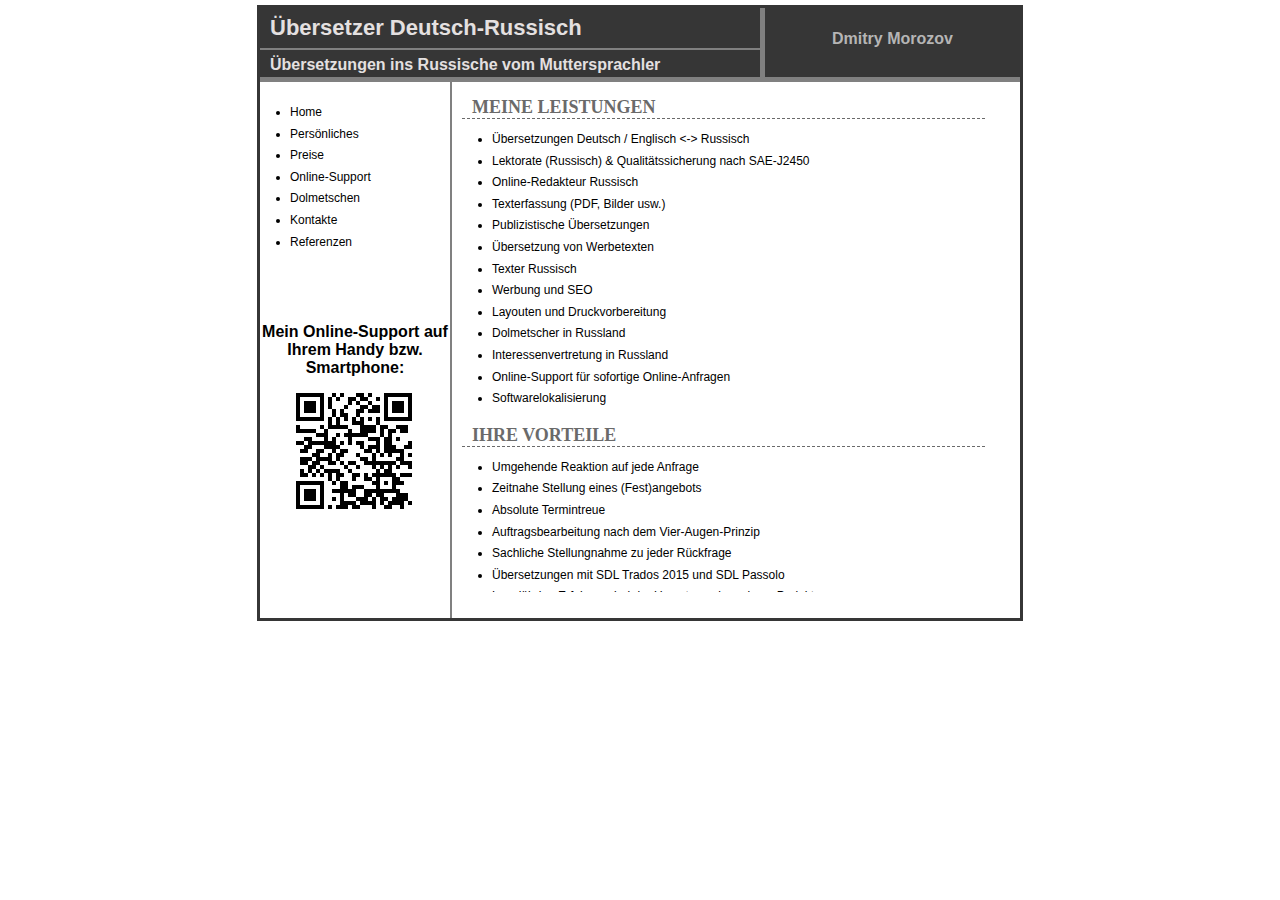
==== index.html @ 2c57edd1 "Update index.html" ====
<!DOCTYPE html>
<html lang="de-DE"><head> 
 
	 
		<meta charset="utf-8"> 
		<meta name="viewport" content="width=device-width, initial-scale=1">
		<meta name="google-site-verification" content="oU1vP_3wLgDUgMgjGbJEgLOTA7yp9BFq2Hjc3Ill-5Q">
		<meta content="✅ Professionelle Übersetzungen Deutsch-Russisch, Werbetexten, Lektorate, Qualitätssicherung, Dolmetschen, Texterfassung und noch viel mehr!" name="description">
		<meta content="Übersetzung russisch, Online-Redakteur, Onlineredakteur, dolmetschen, dolmetscher, russland, Übersetzungen, Lektorate, Vier-Augen-Prinzip, texterfassung, auskunft,  werbetexte, Softwarelokalisierung, übersetzer, seo optimierung russland, Qualitätssicherung SAE-J2450, stammübersetzer, live-chat, Live Chat With A Real Translator" name="keywords">
		<link rel="stylesheet" type="text/css" href="style.css">
		<meta name="geo.region" content="DE-BE">
		<link rel="apple-touch-icon" href="/apple-touch-icon-120x120-precomposed.png">
		<link rel="apple-touch-icon" href="/apple-touch-icon-152x152-precomposed.png">
		<link rel="canonical" href="https://morozov-online.com">
		<link rel="icon" href="favicon.ico" type="image/x-icon">
		<script type="application/ld+json">
		{
		"@context" : "https://schema.org",
		"@type" : "Website",
		"name" : "Dmitry Morozov",
		"url" : "https://morozov-online.com",
		"sameAs" : [
		"https://disqus.com/by/morozovonline/"
		]
		}
		</script><title>Professionelle Übersetzungen Deutsch-Russisch vom Muttersprachler</title>

<!-- Yandex.Metrika counter -->
<script type="text/javascript" >
   (function(m,e,t,r,i,k,a){m[i]=m[i]||function(){(m[i].a=m[i].a||[]).push(arguments)};
   m[i].l=1*new Date();k=e.createElement(t),a=e.getElementsByTagName(t)[0],k.async=1,k.src=r,a.parentNode.insertBefore(k,a)})
   (window, document, "script", "https://mc.yandex.ru/metrika/tag.js", "ym");

   ym(51102791, "init", {
        clickmap:true,
        trackLinks:true,
        accurateTrackBounce:true,
        webvisor:true
   });
</script>
<noscript><div><img src="https://mc.yandex.ru/watch/51102791" style="position:absolute; left:-9999px;" alt="" /></div></noscript>
<!-- /Yandex.Metrika counter -->

</head><body>
		<div id="container">
			<div id="header-left">
				<div id="header1">
				<h1>Übersetzer Deutsch-Russisch</h1>
				</div>
				<div id="header2">
				<p style="height: 6px;"></p>
				<h2>Übersetzungen ins Russische vom Muttersprachler</h2>
				</div>
			</div>
			<div id="header-right">
				<p style="height: 22px;"></p>
				<h4>Dmitry Morozov</h4>
			</div>
			<div id="sidebar">
				<ul>
					<li><a href="#home">Home</a></li>
					<li><a href="#curriculum">Persönliches</a></li>
					<li><a href="#preise">Preise</a></li>
					<li><a href="#livechat">Online-Support</a></li>
					<li><a href="#dolmetscher">Dolmetschen</a></li>
					<li><a href="#kontakte">Kontakte</a></li>
					<li><a href="#referenzen">Referenzen</a></li>
					</ul> 			
				<p>&nbsp;</p>
				<p>&nbsp;</p>
				<p>&nbsp;</p>
				<p>&nbsp;</p>
				<p>&nbsp;</p>
				<h4><font color="black">Mein Online-Support auf Ihrem Handy bzw. Smartphone:</font></h4>
				<p>&nbsp;&nbsp;&nbsp;&nbsp;&nbsp;&nbsp;<a href="https://www.inodigest.com/"><img src="qr-code.gif" alt="Live Ticker Russland" style="text-align: center;"></a></p>
				<p>&nbsp;</p>
				<p>&nbsp;</p>
				<p>&nbsp;</p>
				<p>&nbsp;</p>
				<p>&nbsp;</p>
				<p>&nbsp;</p>
			</div>
			<div id="main">
				<div class="box">
					<div class="box-scroll">
						<h3><a name="home">MEINE LEISTUNGEN</a></h3>
							<ul>
								<li>Übersetzungen Deutsch / Englisch &lt;-&gt; 
								Russisch</li>
								<li>Lektorate (Russisch) &amp; Qualitätssicherung 
								nach SAE-J2450</li>
								<li>Online-Redakteur Russisch</li>
								<li>Texterfassung (PDF, Bilder usw.)</li>
								<li>Publizistische Übersetzungen</li>
								<li>Übersetzung von Werbetexten</li>
								<li>Texter Russisch</li>
								<li>Werbung und SEO</li>
								<li>Layouten und Druckvorbereitung</li>
								<li>Dolmetscher in Russland</li>
								<li>Interessenvertretung in Russland</li>	
								<li>Online-Support für sofortige 
								Online-Anfragen</li>
								<li>Softwarelokalisierung</li>
							</ul>
						<h3>IHRE VORTEILE</h3>
							<ul>
								<li>Umgehende Reaktion auf jede Anfrage</li>
								<li>Zeitnahe Stellung eines (Fest)angebots</li>
								<li>Absolute Termintreue</li>
								<li>Auftragsbearbeitung nach dem Vier-Augen-Prinzip</li>
								<li>Sachliche Stellungnahme zu jeder Rückfrage</li>
								<li>Übersetzungen mit SDL Trados 2015 und SDL 
								Passolo</li>
								<li>Langjährige Erfahrung bei der Umsetzung 
								komplexer Projekte</li>
							</ul>
							<p style="height: 50px;"></p>
							<h3><a name="curriculum">AUSBILDUNG</a></h3>
							<ul>
								<li>Universität Leipzig, Philologische 
								Fakultät (1990-1994)</li>
							</ul>
						<h3>BERUFSERFAHRUNG</h3>
							<ul style="line-height: 1.3;">
								<li>1994-1996: Aufbaustudium / freiberuflicher 
								Sprachmitler in Leipzig</li>
								<li>1996-1997: Referent / Dolmetscher / 
								Übersetzer im öffentlichen Dienst</li>
								<li>1998-2003: Dresdner Bank in Moskau 
								(Kundenbetreuer / Dolmetscher)</li>
								<li>2003 bis heute: freiberuflicher Übersetzer, 
								erfolgreiche Zusammenarbeit mit zahlreichen europäischen 
								Kunden</li>
								
							</ul>
						<h3>SPRACHEN</h3>
							<p id="text-in-list">Muttersprache:</p>
							<ul>
								<li>Russisch</li>
							</ul>
							<p id="text-in-list">Arbeitssprachen:</p>
							<ul style="line-height: 1.3;">
								<li>Deutsch</li>
								<li>Russisch</li>
								<li>Englisch</li>
								<li>Ukrainisch</li>
							</ul>
						<h3>FACHGEBIETE</h3>
							<p id="text-in-list">Wirtschaft, Technik, Werbung, 
							Recht, Bankwesen, Medizin, Publizistik</p>
						<h3>TECHNISCHE AUSSTATTUNG</h3>
							<p id="text-in-list">SDL Trados 2015, SDL Passolo, 
							Windows 7, Office 2010</p>
							<p style="height: 50px;"></p>
							<h3><a name="preise">PREISE</a></h3>
							<p id="text-in-list">Bitte fordern Sie die komplette 
							und aktuelle Preisliste oder Ihr individuelles und 
							attraktives Pauschalangebot unter der o.a. 
							E-Mail-Adresse oder - ganz schnell - per <a href="#livechat">Online-Support</a> 
							an!</p>
						<h3><a name="livechat">LIVE-CHAT</a></h3>
							<p id="text-in-list">
							Unten rechts auf dieser Web-Seite befindet sich die 
							Chat-Schaltfläche (es kann einige Sekunden dauern, bis der Button sichtbar ist).<br>
							<br>
							Die <strong>Einladung zum Gespräch</strong> bedeutet, dass ich im Moment an 
							meinem PC bin und mit Ihnen sofort Kontakt aufnehmen 
							kann. Klicken Sie dann auf den grauen Button unten rechts und 
							beginnen Sie die Kommunikation in Echtzeit!
							<br><br>	
							<strong>Kontakt</strong> bedeutet, dass die Chat-Funktion 
							momentan nicht aktiv ist. In diesem Fall schicken 
							Sie mir bitte Ihre E-Mail zu. Ich beantworte sie so 
							schnell es nur geht.
							<br><br>
							<strong>Tipp:</strong>
Wenn Sie diese Web-Präsentation auf Ihrem Handy öffnen und anschließend
bookmarken, bekommen Sie eine fertige Hotline-Applikation zur
sofortigen Kontaktaufnahme! </p><h3><a name="dolmetscher">DOLMETSCHER IN RUSSLAND</a></h3>

						<h3><a name="kontakte">KONTAKTE</a></h3>
							<p id="text-in-list">
							1) E-Mail: info()morozov-online.com<br>
							2) <a href="#livechat">Online-Support</a><br>
							<br>
							</p>				
						<h3><a name="referenzen">REFERENZEN</a></h3>
								<p id="text-in-list">
								Gern auf Anfrage
								</p>
							
					</div>
				</div>
			</div>
		</div>
		</body></html>
---- style.css ----
﻿* { 
margin: 0; 
padding: 0; 
border: 0; 
} 
A:link {
color: black;
text-decoration: none;
}
A:visited {
color: gray;
text-decoration: none;
}
A:active {
color: black;
font-weight:800;
text-decoration: none;
}
A:hover {
color: red;
font-weight:500;
text-decoration: underline;
}
body { 
background-color: white;
font-family: Arial, Verdana, Helvetica, sans-serif;
padding-top: 5px;
} 
#container { 
width: 760px;
border: 3px solid #363636;
height: 610px;
margin: 0 auto;
color: white;
}
h1 {
color: #e4e0e0;
font-size:22px;
font-weight:bold;
}
h2 {
font-size:16px;
font-weight:bold;
color: #e4e0e0;
}
h3 {
margin:15px 0 0px 0;
BORDER-BOTTOM: #6a6a6a 1px dashed;
font-size:18px;
font-weight:bold;
color:#6a6a6a;
font-family:Verdana;
padding-left: 10px;
margin-bottom: 10px;
}
h4 {
color: #B5B5B5;
text-align: center;
}
p {
color:black;
font-size:12px;
}
#text-in-list {
padding-left:10px;
}
li {
font-size:12px;
color:black;
}
ul {
line-height: 1.8;
padding-left: 30px;
}
#header-left {
width: 500px;
height: 70px;
background-color: #363636;
float: left;
}
#header1 {
height: 40px;
display: table-cell;
vertical-align: middle;
padding-left: 10px;
}
#header2 {
height: 27px;
padding-left: 10px;
border-top: 2px solid grey;
border-bottom: 5px solid grey;
}
#header-right {
width: 255px;
height: 69px;
background-color: #363636;
float: left;
border-left: 5px solid grey;
border-bottom: 5px solid grey;
}
#sidebar {
width: 190px;
border-right: 2px solid grey;
float: left;
padding-bottom: 20px;
padding-top: 20px;
height: 496px;
}
#main {
padding-left: 30px;
}
.box {
padding-left: 10px;
width: 523px;
height: 510px;
overflow: hidden;
}
.box-scroll {
width: 100%;
height: 100%;
padding: 0 25px 0 0;
overflow: auto;
}
p.qr-style {
color: #000000;
}
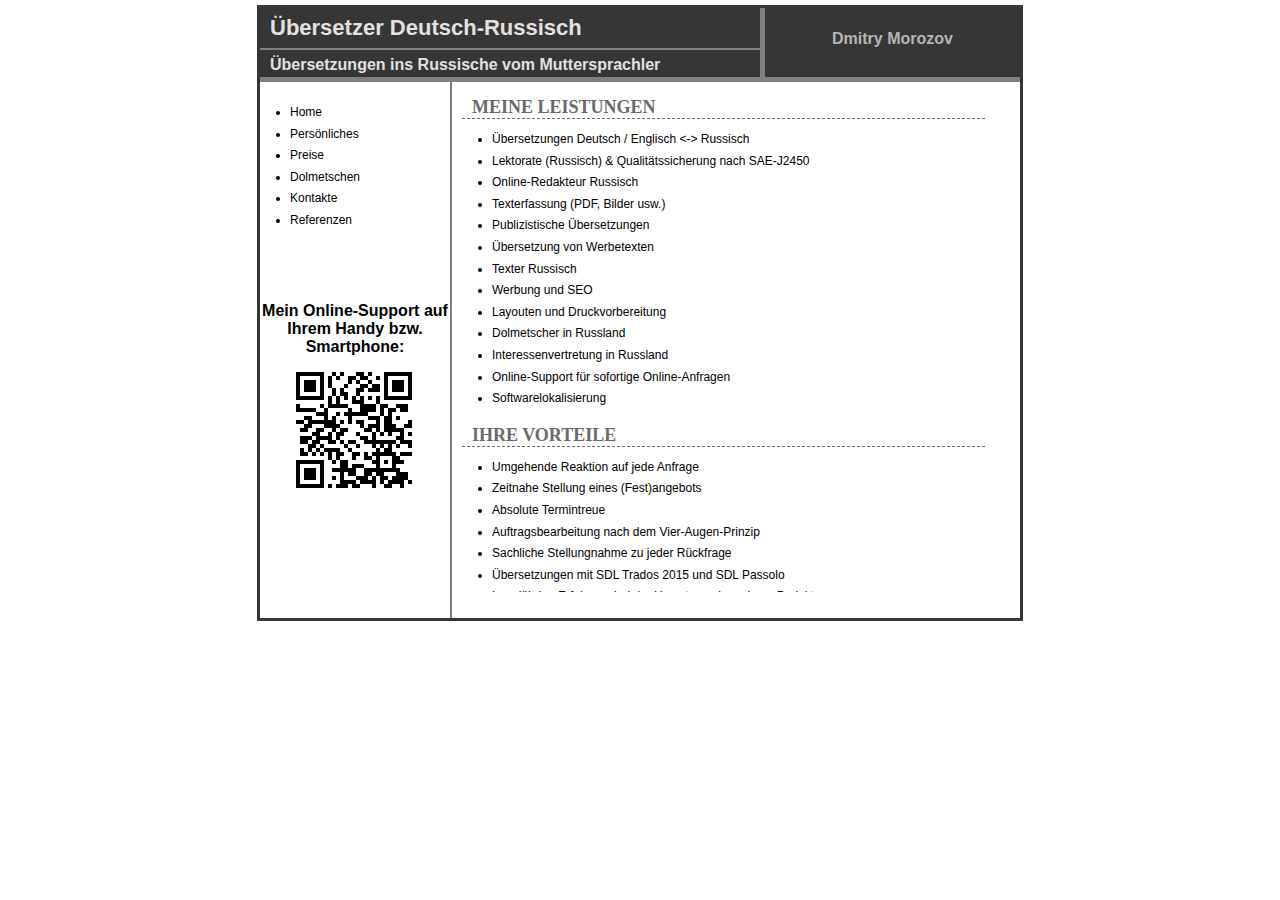
==== commit 54a61af4: "Update index.html" ====
--- a/index.html
+++ b/index.html
@@ -61,7 +61,6 @@
 					<li><a href="#home">Home</a></li>
 					<li><a href="#curriculum">Persönliches</a></li>
 					<li><a href="#preise">Preise</a></li>
-					<li><a href="#livechat">Online-Support</a></li>
 					<li><a href="#dolmetscher">Dolmetschen</a></li>
 					<li><a href="#kontakte">Kontakte</a></li>
 					<li><a href="#referenzen">Referenzen</a></li>
@@ -72,7 +71,7 @@
 				<p>&nbsp;</p>
 				<p>&nbsp;</p>
 				<h4><font color="black">Mein Online-Support auf Ihrem Handy bzw. Smartphone:</font></h4>
-				<p>&nbsp;&nbsp;&nbsp;&nbsp;&nbsp;&nbsp;<a href="https://www.inodigest.com/"><img src="qr-code.gif" alt="Live Ticker Russland" style="text-align: center;"></a></p>
+				<p>&nbsp;&nbsp;&nbsp;&nbsp;&nbsp;&nbsp;<a href="https://t.me/deutsch_help"><img src="qr-code.gif" alt="Live Ticker Russland" style="text-align: center;"></a></p>
 				<p>&nbsp;</p>
 				<p>&nbsp;</p>
 				<p>&nbsp;</p>
@@ -122,7 +121,7 @@
 							</ul>
 						<h3>BERUFSERFAHRUNG</h3>
 							<ul style="line-height: 1.3;">
-								<li>1994-1996: Aufbaustudium / freiberuflicher 
+								<li>1994-1996: Freiberuflicher 
 								Sprachmitler in Leipzig</li>
 								<li>1996-1997: Referent / Dolmetscher / 
 								Übersetzer im öffentlichen Dienst</li>
@@ -156,22 +155,7 @@
 							<p id="text-in-list">Bitte fordern Sie die komplette 
 							und aktuelle Preisliste oder Ihr individuelles und 
 							attraktives Pauschalangebot unter der o.a. 
-							E-Mail-Adresse oder - ganz schnell - per <a href="#livechat">Online-Support</a> 
-							an!</p>
-						<h3><a name="livechat">LIVE-CHAT</a></h3>
-							<p id="text-in-list">
-							Unten rechts auf dieser Web-Seite befindet sich die 
-							Chat-Schaltfläche (es kann einige Sekunden dauern, bis der Button sichtbar ist).<br>
-							<br>
-							Die <strong>Einladung zum Gespräch</strong> bedeutet, dass ich im Moment an 
-							meinem PC bin und mit Ihnen sofort Kontakt aufnehmen 
-							kann. Klicken Sie dann auf den grauen Button unten rechts und 
-							beginnen Sie die Kommunikation in Echtzeit!
-							<br><br>	
-							<strong>Kontakt</strong> bedeutet, dass die Chat-Funktion 
-							momentan nicht aktiv ist. In diesem Fall schicken 
-							Sie mir bitte Ihre E-Mail zu. Ich beantworte sie so 
-							schnell es nur geht.
+							E-Mail-Adresse an!</p>
 							<br><br>
 							<strong>Tipp:</strong>
 Wenn Sie diese Web-Präsentation auf Ihrem Handy öffnen und anschließend
@@ -180,8 +164,7 @@
 
 						<h3><a name="kontakte">KONTAKTE</a></h3>
 							<p id="text-in-list">
-							1) E-Mail: info()morozov-online.com<br>
-							2) <a href="#livechat">Online-Support</a><br>
+							E-Mail: info()morozov-online.com<br>
 							<br>
 							</p>				
 						<h3><a name="referenzen">REFERENZEN</a></h3>
